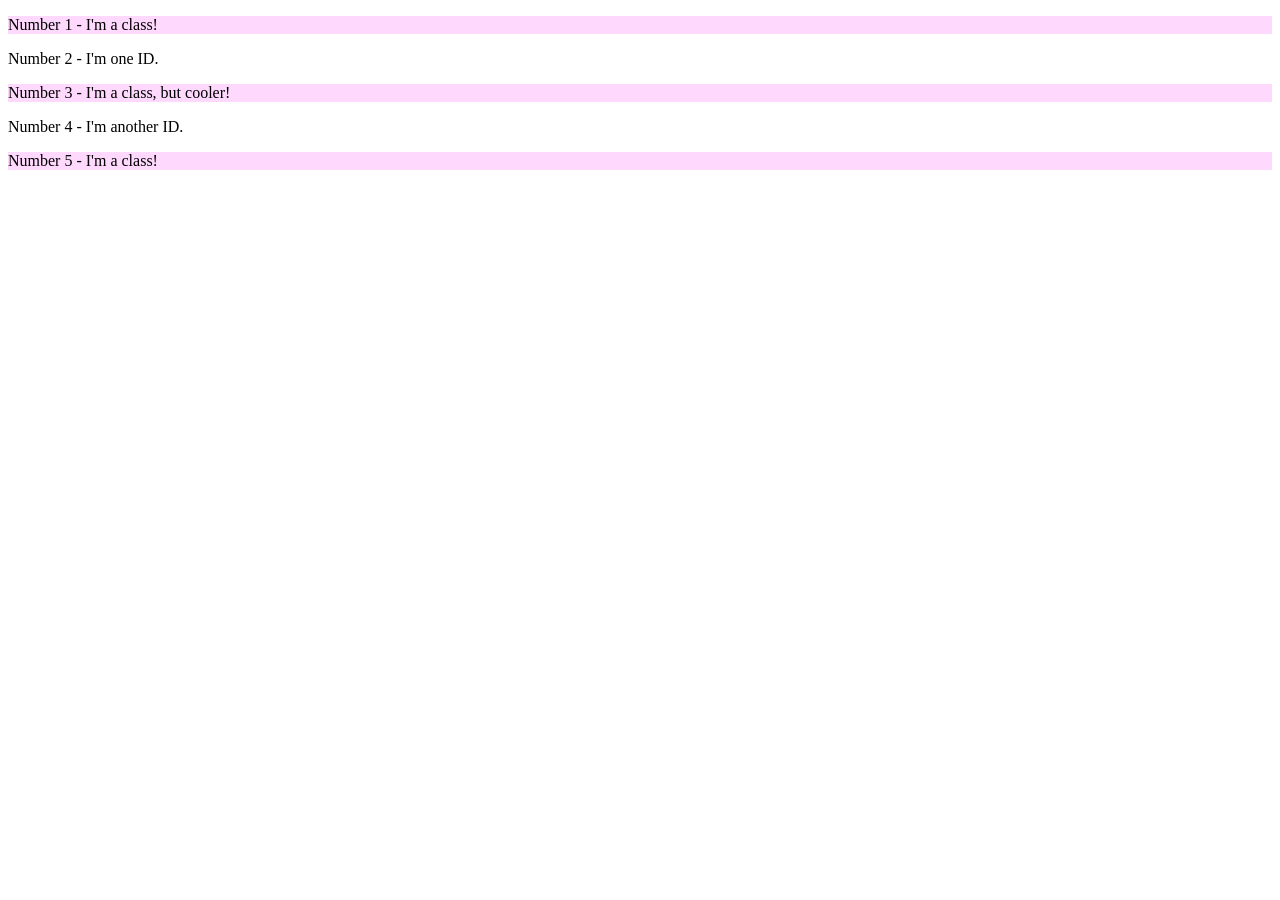
==== foundations/intro-to-css/02-class-id-selectors/index.html @ 06c50497 "Index Line Changes Changed the Index html to feature id and class selectors. Kepts lines 11, 13, and" ====
<!DOCTYPE html>
<html lang="en">
  <head>
    <meta charset="UTF-8">
    <meta http-equiv="X-UA-Compatible" content="IE=edge">
    <meta name="viewport" content="width=device-width, initial-scale=1.0">
    <title>Class and ID Selectors</title>
    <link rel="stylesheet" href="style.css">
  </head>
  <body>
    <p class="odd">Number 1 - I'm a class!</p>
    <div id="#two">Number 2 - I'm one ID.</div>
    <p class="odd">Number 3 - I'm a class, but cooler!</p>
    <div id="four">Number 4 - I'm another ID.</div>
    <p class="odd">Number 5 - I'm a class!</p>
  </body>
</html>
---- foundations/intro-to-css/02-class-id-selectors/style.css ----
p {
    color: rgb(0, 0, 0);
    font-family: Verdana; DejaVu Sans; sans-serif;
    background-color: rgba(255, 179, 251, 0.5);
}
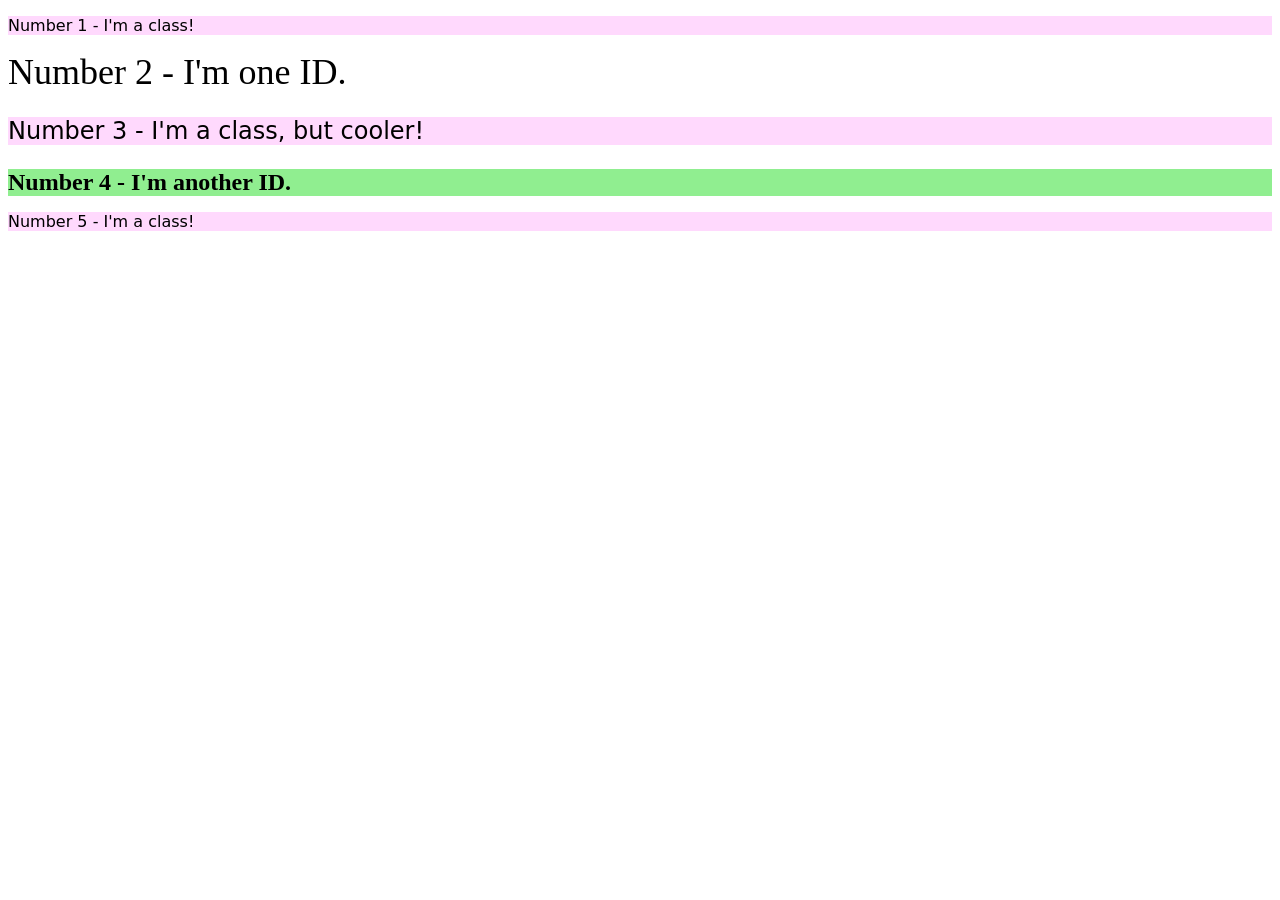
==== commit 72da9606: "ID class changes Added adjust font size to the third element allowing it to have multiple class id's" ====
--- a/foundations/intro-to-css/02-class-id-selectors/index.html
+++ b/foundations/intro-to-css/02-class-id-selectors/index.html
@@ -9,8 +9,8 @@
   </head>
   <body>
     <p class="odd">Number 1 - I'm a class!</p>
-    <div id="#two">Number 2 - I'm one ID.</div>
-    <p class="odd">Number 3 - I'm a class, but cooler!</p>
+    <div id="two">Number 2 - I'm one ID.</div>
+    <p class="odd adjust-font-size">Number 3 - I'm a class, but cooler!</p>
     <div id="four">Number 4 - I'm another ID.</div>
     <p class="odd">Number 5 - I'm a class!</p>
   </body>
--- a/foundations/intro-to-css/02-class-id-selectors/style.css
+++ b/foundations/intro-to-css/02-class-id-selectors/style.css
@@ -1,5 +1,19 @@
-p {
-    color: rgb(0, 0, 0);
-    font-family: Verdana; DejaVu Sans; sans-serif;
+.odd {
     background-color: rgba(255, 179, 251, 0.5);
-}   +    font-family: Verdana, "DejaVu Sans", sans-serif;
+}   
+
+.adjust-font-size { 
+    font-size: 24px;
+}
+
+#two {
+    color: rgb (blue);
+    font-size: 36px;
+}
+
+#four {
+    font-size: 24px;
+    background-color: lightgreen;
+    font-weight: bold;
+}
